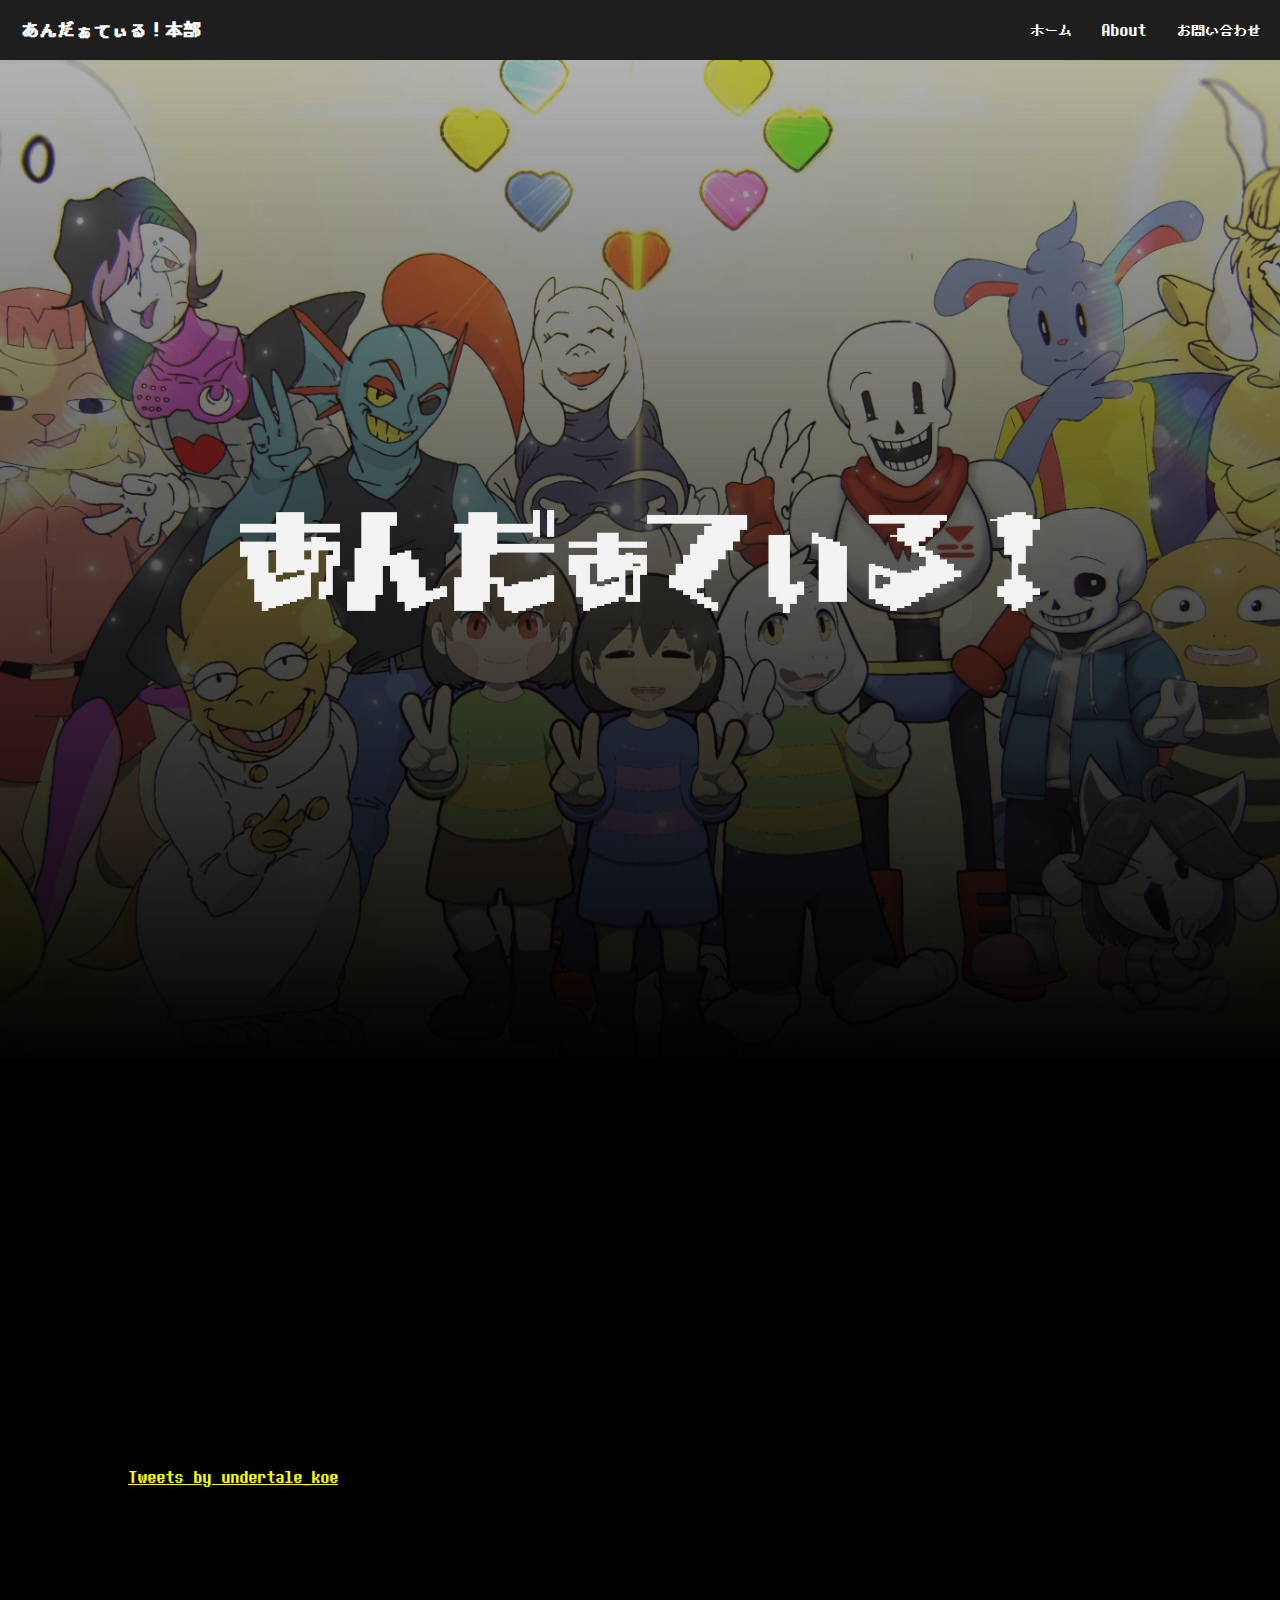
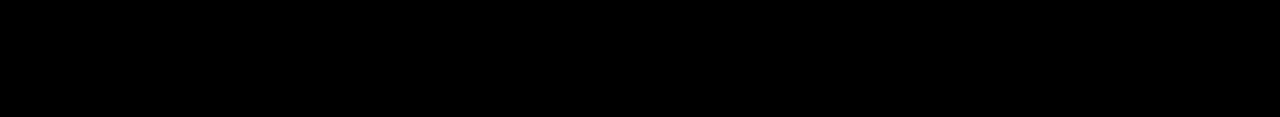
==== index.html @ 7a27c166 "update" ====
<!DOCTYPE html>
<html>

<head>
  <meta charset="utf-8">
  <meta name="viewport" content="width=device-width, initial-scale=1, shrink-to-fit=no">
  <title>あんだぁてぃる公式サイト - Home</title>
  <link rel="icon" sizes="256x256" href="assets/images/logo_1.png">
  <link href="assets/css/html5reset-1.6.1.css" rel="stylesheet">
  <link href="assets/css/style.css" rel="stylesheet">
  <link href="https://unpkg.com/aos@2.3.1/dist/aos.css" rel="stylesheet">
  <meta name="description" content="あんだぁてぃる 公式ホームページ">
  <meta name="keywords" content="Undertale,非公式団体,声劇,アンダーテール,あんだぁてぃる,">
</head>

<body>

  <div id="loading-bg">
    <div class="lds-ellipsis">
      <div></div>
      <div></div>
      <div></div>
      <div></div>
    </div>
  </div>

  <nav>
    <div class="logo">
      <h1>あんだぁてぃる！本部</h1>
    </div>

    <div class="menu">
      <div class="bar bar1"></div>
      <div class="bar bar2"></div>
      <div class="bar bar3"></div>
    </div>

    <ul class="nav-links">
      <li><a href="index.html">ホーム</a></li>
      <li><a href="about.html">About</a></li>
      <li><a
          href="https://docs.google.com/forms/d/e/1FAIpQLSdZ9kv56y8s0lzweUNRfB5DosXYkL-GE41RR22gLUkUpXgFMA/viewform">お問い合わせ</a>
      </li>
    </ul>
  </nav>

  <main>
    <div class="screen1"><img src="assets/images/logo_2.png" data-aos="fade-up"
        data-aos-anchor-placement="center-bottom"></div>
    <div class="screen2">
      <div class="border1" data-aos="fade-up" data-aos-anchor-placement="center-bottom">
        <h1>Undertale非公式ボイスドラマ団体題して『あんだぁてぃる!』</h1>
        <h1>面白アリ！シリアスあり!Undertaleドタバタコメディー声劇団体です！</h1>
      </div>
      <h2 data-aos="fade-up" data-aos-anchor-placement="center-bottom">おすすめ動画</h2>

      <div class="iframe-container">
        <div class="iframe-content" data-aos="fade-up" data-aos-anchor-placement="center-bottom">
          <iframe src="https://www.youtube.com/embed/q66A04ConQY?list=PL2i9HUqD3FXbA9ufEe7g68mfa4RHSZYlW"
            frameborder="0"
            allow="accelerometer; autoplay; clipboard-write; encrypted-media; gyroscope; picture-in-picture"
            allowfullscreen></iframe>
        </div>
        <div class="iframe-content" data-aos="fade-up" data-aos-anchor-placement="center-bottom">
          <iframe src="https://www.youtube.com/embed/t7pEgj1l4Mk?list=PL2i9HUqD3FXZU5Wm59vdVBccLTM0hDnNc"
            frameborder="0"
            allow="accelerometer; autoplay; clipboard-write; encrypted-media; gyroscope; picture-in-picture"
            allowfullscreen></iframe>
        </div>
        <div class="iframe-content" data-aos="fade-up" data-aos-anchor-placement="center-bottom">
          <iframe src="https://www.youtube.com/embed/xjkbxLIeYcQ?list=PL2i9HUqD3FXZoMadoy3FR-XhfmlpddDYJ"
            frameborder="0"
            allow="accelerometer; autoplay; clipboard-write; encrypted-media; gyroscope; picture-in-picture"
            allowfullscreen></iframe>
        </div>
      </div>
      <h2 data-aos="fade-up" data-aos-anchor-placement="center-bottom">本部ツイート</h2>
      <a class="twitter-timeline" data-height="1200" data-theme="dark"
        href="https://twitter.com/undertale_koe?ref_src=twsrc%5Etfw">Tweets by undertale_koe</a>
      <script async src="https://platform.twitter.com/widgets.js" charset="utf-8"></script>
    </div>
  </main>

  <footer>
    <div class="footer-box">
      <div class="footer-button-group" data-aos="fade-up" data-aos-anchor-placement="center-bottom">
        <div class="footer-button">
          <a href="https://twitter.com/undertale_koe"><img src="assets/images/twitter.png"></a>
        </div>
        <div class="footer-button">
          <a href="https://www.youtube.com/channel/UC7UXYSBqvCs15N-BBPL_LtA/featured?view_as=subscriber"><img
              src="assets/images/youtube.png"></a>
        </div>
      </div>
      <p data-aos="fade-up" data-aos-anchor-placement="center-bottom">This is an unofficial Fan activity.<br><a
          href="https://undertale.com/">UNDERTALE</a> and its contents © 2015
        <a href="https://twitter.com/tobyfox">Toby Fox.</a>
      </p>
    </div>
  </footer>
  <script src="https://unpkg.com/aos@2.3.1/dist/aos.js"></script>
  <script src="https://ajax.googleapis.com/ajax/libs/jquery/1.11.1/jquery.min.js"></script>
  <script>
    AOS.init();
  </script>
  <script>
    const menu = document.querySelector('.menu');

    menu.addEventListener('click', function () {
      this.classList.toggle('toggle');
    });
  </script>
  <script>
    window.onload = function () {
      const loader = document.getElementById('loading-bg');
      loader.classList.add('completed');
    }
  </script>
</body>

</html>
---- assets/css/style.css ----
@charset "utf-8";
@font-face {
    font-family: "DeterminationJP";
    src: url('../fonts/DeterminationJP.ttf');
}

#loading-bg {
    position: fixed;
    top: 0;
    left: 0;
    width: 100%;
    height: 100%;
    background: #000;
    display: flex;
    flex-direction: column;
    justify-content: center;
    align-items: center;
    transition: all 1s;
    z-index: 2;
}

.completed {
    opacity: 0;
    visibility: hidden;
}

body {
    background-color: black;
    color: white;
    font-family: "DeterminationJP";
}

/* ローディングアイコン */

.lds-ellipsis {
    display: inline-block;
    position: relative;
    width: 80px;
    height: 80px;
}

.lds-ellipsis div {
    position: absolute;
    top: 33px;
    width: 13px;
    height: 13px;
    border-radius: 50%;
    background: #fff;
    animation-timing-function: cubic-bezier(0, 1, 1, 0);
}

.lds-ellipsis div:nth-child(1) {
    left: 8px;
    animation: lds-ellipsis1 0.6s infinite;
}

.lds-ellipsis div:nth-child(2) {
    left: 8px;
    animation: lds-ellipsis2 0.6s infinite;
}

.lds-ellipsis div:nth-child(3) {
    left: 32px;
    animation: lds-ellipsis2 0.6s infinite;
}

.lds-ellipsis div:nth-child(4) {
    left: 56px;
    animation: lds-ellipsis3 0.6s infinite;
}

@keyframes lds-ellipsis1 {
    0% {
        transform: scale(0);
    }
    100% {
        transform: scale(1);
    }
}

@keyframes lds-ellipsis3 {
    0% {
        transform: scale(1);
    }
    100% {
        transform: scale(0);
    }
}

@keyframes lds-ellipsis2 {
    0% {
        transform: translate(0, 0);
    }
    100% {
        transform: translate(24px, 0);
    }
}

/* nav */

:root {
    --nav-height: 60px;
    --nav-background: rgb(30, 30, 30);
}

nav {
    display: flex;
    padding: 0 20px;
    align-items: center;
    height: var(--nav-height);
    background: var(--nav-background);
    line-height: 0;
}

.logo h1 {
    font-size: 20px;
    text-transform: uppercase;
}

.nav-links {
    display: flex;
    height: var(--nav-height);
    align-items: center;
    margin-left: auto;
    z-index: 1;
}

.nav-links li {
    list-style: none;
    margin: 0 0 0 30px;
    height: var(--nav-height);
    line-height: var(--nav-height);
    text-align: center;
}

.nav-links li a {
    text-decoration: none;
    color: rgb(255, 255, 255);
    position: relative;
}

.menu {
    cursor: pointer;
    background: var(--nav-background);
    border: none;
    outline: none;
    display: none;
}

.menu .bar {
    width: 20px;
    height: 2px;
    background: #fff;
    border-radius: 5px;
    opacity: 1;
    visibility: visible;
    transition: 0.5s ease;
    transform-origin: left;
}

.menu .bar1 {
    margin-bottom: 5px;
}

.menu .bar3 {
    margin-top: 5px;
}

.menu.toggle .bar1 {
    transform-origin: left;
    transform: rotate(45deg);
}

.menu.toggle .bar2 {
    opacity: 0;
    visibility: hidden;
}

.menu.toggle .bar3 {
    transform-origin: left;
    transform: rotate(-45deg);
}

/* 画面1 */

.screen1 {
    min-height: 100vh;
    padding: 0 20px 0 20px;
    background: linear-gradient(0deg, rgba(1, 1, 1, 1), rgba(1, 1, 1, 0.3)), url(../images/だぁてぇ_back1.jpg) no-repeat center;
    background-size: cover;
}

.screen1 img {
    display: block;
    margin-left: auto;
    margin-right: auto;
    padding-top: 50vh;
    padding-bottom: 50vh;
    width: 100%;
    max-width: 800px;
}

.screenbox1 {
    margin-left: auto;
    margin-right: auto;
    padding: 5vh 0px 20px 0px;
    max-width: 1024px;
    word-wrap: break-word;
}

.screenbox1 h1 {
    font-size: 36px;
}

.screenbox1 p {
    font-size: 14px;
}

/* 画面2 */

.screen2 {
    max-width: 1024px;
    padding: 0 20px 0 20px;
    margin: auto;
}

.screen2 img {
    display: block;
    margin-left: auto;
    margin-right: auto;
    width: 100%;
}

.border1 {
    padding: 20px 20px 20px 20px;
    border: solid 2px #FFF;
}

.screen2 h1 {
    font-weight: normal;
    font-size: 18px;
    line-height: 36px;
}

.screen2 h2 {
    margin: 20px 0 20px 0px;
    font-weight: normal;
    font-size: 28px;
}

/* 3カラムiframeレスポンシブ処理 */

.iframe-container {
    display: grid;
    gap: 0px;
    grid-template-columns: repeat(auto-fit, minmax(200px, 1fr));
}

.iframe-content {
    position: relative;
    width: 100%;
    padding: 45% 0 0 0;
}

.iframe-content iframe {
    position: absolute;
    top: 0;
    left: 0;
    width: 100%;
    height: 100%;
}

/* footer */

footer {
    padding: 20px;
}

footer p {
    padding: 20px 0 0 0;
    text-align: center;
    font-size: 16px;
    line-height: 24px;
}

footer a, a:link, a:visited, a:hover, a:active {
    color: #FAFF00;
}

.footer-box {
    margin-left: auto;
    margin-right: auto;
    max-width: 600px;
}

.footer-button-group {
    display: flex;
}

.footer-button {
    margin: auto;
    padding: 5px;
    border: solid 2px #ff7f26;
    max-width: 150px;
    width: 100%;
}

.footer-button img {
    width: 100%;
    height: auto;
}

/* 横幅768px以内になったときの処理 */

@media screen and (max-width: 768px) {
    .nav-links {
        flex-direction: column;
        position: fixed;
        top: 0;
        left: 100%;
        width: 300px;
        height: 100%;
        background: var(--nav-background);
        margin-top: var(--nav-height);
        transition: 0.5s ease-out;
    }
    .nav-links li {
        height: var(--nav-height);
        line-height: var(--nav-height);
        text-align: center;
        width: 100%;
        display: block;
    }
    .menu {
        display: block;
        margin-left: auto;
    }
    .menu.toggle+.nav-links {
        transform: translateX(-100%);
    }
    .screenbox1 h1 {
        font-size: 28px;
    }
    .border1 {
        border: solid 1px #FFF;
    }
    .screen2 h1 {
        font-size: 14px;
        line-height: 28px;
    }
    .screen2 h2 {
        font-size: 24px;
    }
    footer p {
        font-size: 14px;
        line-height: 22px;
    }
}
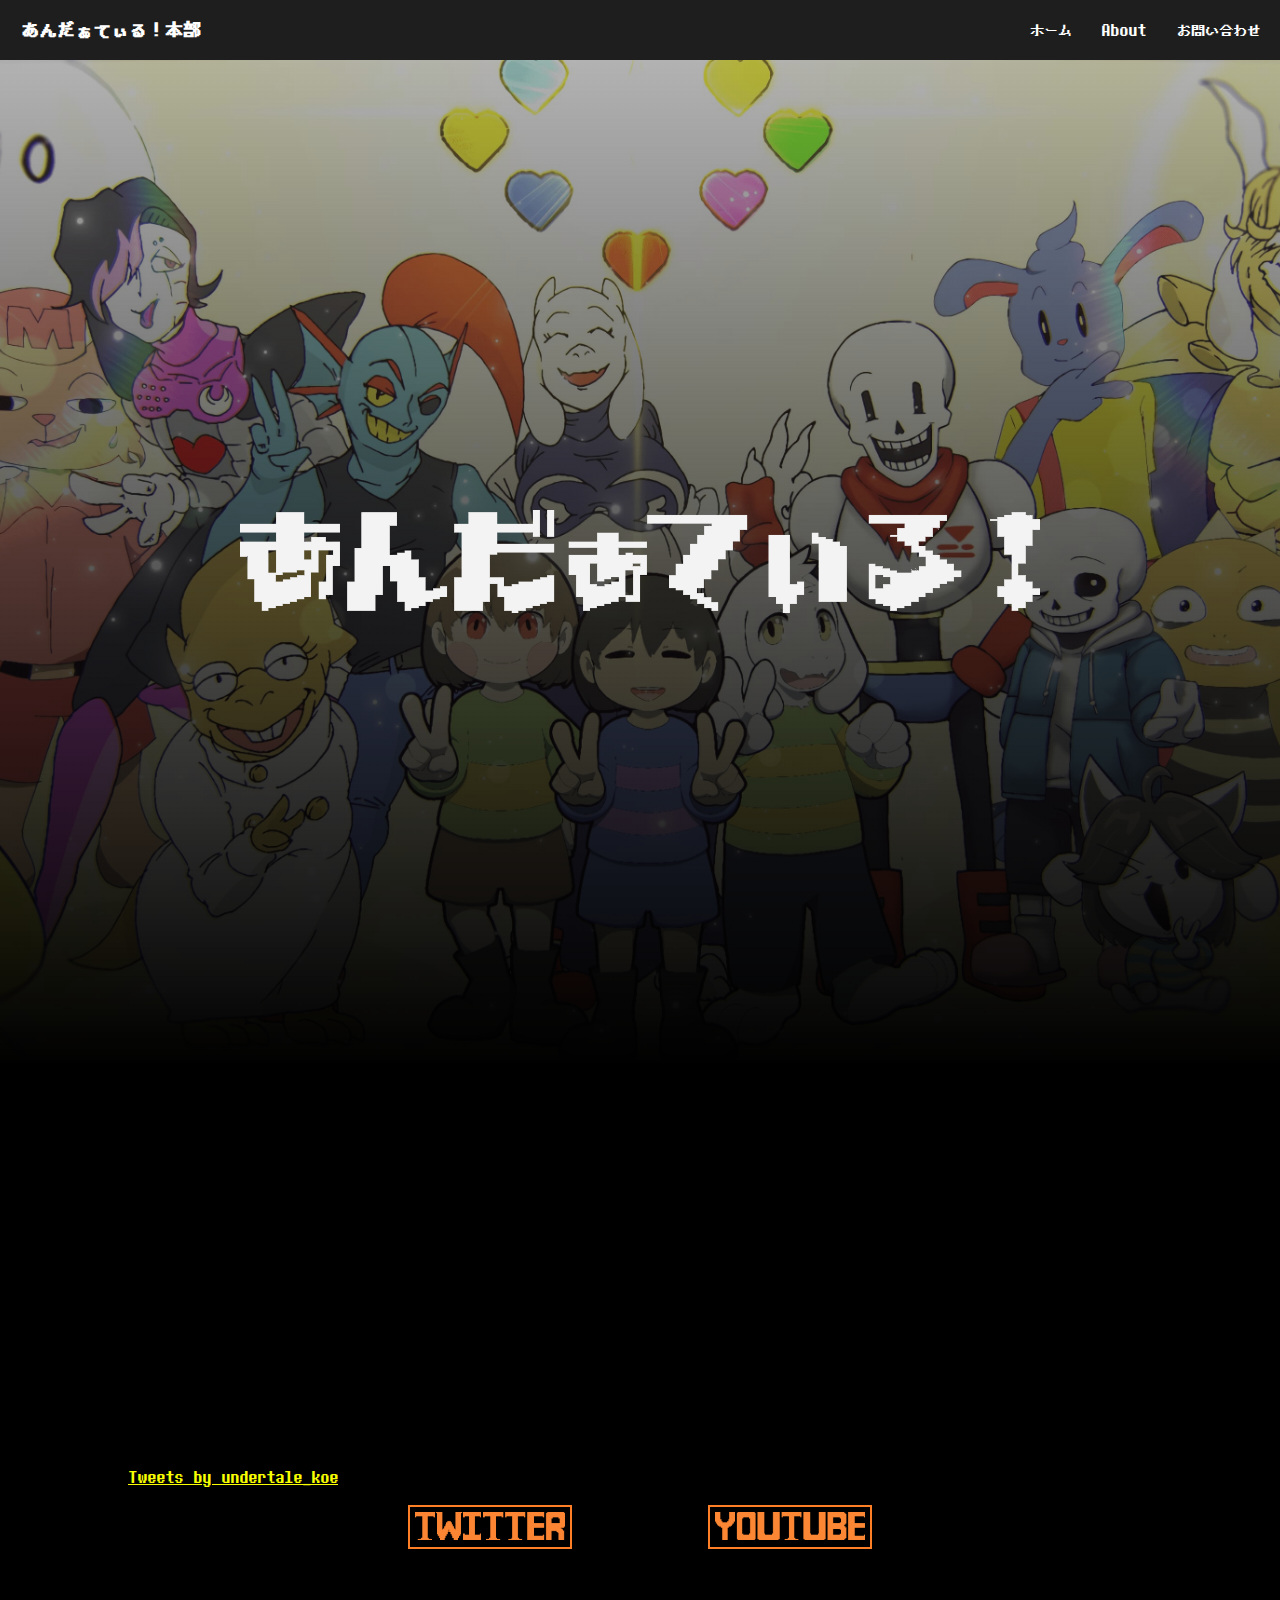
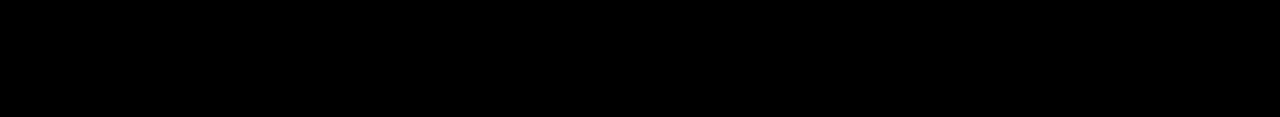
==== commit 2964b858: "update" ====
--- a/index.html
+++ b/index.html
@@ -45,36 +45,36 @@
   </nav>
 
   <main>
-    <div class="screen1"><img src="assets/images/logo_2.png" data-aos="fade-up"
-        data-aos-anchor-placement="center-bottom"></div>
+    <div class="screen1"><img src="assets/images/logo_2.png" data-aos="fade-up" data-aos-anchor-placement="top-bottom">
+    </div>
     <div class="screen2">
-      <div class="border1" data-aos="fade-up" data-aos-anchor-placement="center-bottom">
+      <div class="border1" data-aos="fade-up" data-aos-anchor-placement="top-bottom">
         <h1>Undertale非公式ボイスドラマ団体題して『あんだぁてぃる!』</h1>
         <h1>面白アリ！シリアスあり!Undertaleドタバタコメディー声劇団体です！</h1>
       </div>
-      <h2 data-aos="fade-up" data-aos-anchor-placement="center-bottom">おすすめ動画</h2>
+      <h2 data-aos="fade-up" data-aos-anchor-placement="top-bottom">おすすめ動画</h2>
 
       <div class="iframe-container">
-        <div class="iframe-content" data-aos="fade-up" data-aos-anchor-placement="center-bottom">
+        <div class="iframe-content" data-aos="fade-up" data-aos-anchor-placement="top-bottom">
           <iframe src="https://www.youtube.com/embed/q66A04ConQY?list=PL2i9HUqD3FXbA9ufEe7g68mfa4RHSZYlW"
             frameborder="0"
             allow="accelerometer; autoplay; clipboard-write; encrypted-media; gyroscope; picture-in-picture"
             allowfullscreen></iframe>
         </div>
-        <div class="iframe-content" data-aos="fade-up" data-aos-anchor-placement="center-bottom">
+        <div class="iframe-content" data-aos="fade-up" data-aos-anchor-placement="top-bottom">
           <iframe src="https://www.youtube.com/embed/t7pEgj1l4Mk?list=PL2i9HUqD3FXZU5Wm59vdVBccLTM0hDnNc"
             frameborder="0"
             allow="accelerometer; autoplay; clipboard-write; encrypted-media; gyroscope; picture-in-picture"
             allowfullscreen></iframe>
         </div>
-        <div class="iframe-content" data-aos="fade-up" data-aos-anchor-placement="center-bottom">
+        <div class="iframe-content" data-aos="fade-up" data-aos-anchor-placement="top-bottom">
           <iframe src="https://www.youtube.com/embed/xjkbxLIeYcQ?list=PL2i9HUqD3FXZoMadoy3FR-XhfmlpddDYJ"
             frameborder="0"
             allow="accelerometer; autoplay; clipboard-write; encrypted-media; gyroscope; picture-in-picture"
             allowfullscreen></iframe>
         </div>
       </div>
-      <h2 data-aos="fade-up" data-aos-anchor-placement="center-bottom">本部ツイート</h2>
+      <h2 data-aos="fade-up" data-aos-anchor-placement="top-bottom">本部ツイート</h2>
       <a class="twitter-timeline" data-height="1200" data-theme="dark"
         href="https://twitter.com/undertale_koe?ref_src=twsrc%5Etfw">Tweets by undertale_koe</a>
       <script async src="https://platform.twitter.com/widgets.js" charset="utf-8"></script>
@@ -83,7 +83,7 @@
 
   <footer>
     <div class="footer-box">
-      <div class="footer-button-group" data-aos="fade-up" data-aos-anchor-placement="center-bottom">
+      <div class="footer-button-group" ddata-aos="fade-up" data-aos-anchor-placement="top-bottom">
         <div class="footer-button">
           <a href="https://twitter.com/undertale_koe"><img src="assets/images/twitter.png"></a>
         </div>
@@ -92,14 +92,13 @@
               src="assets/images/youtube.png"></a>
         </div>
       </div>
-      <p data-aos="fade-up" data-aos-anchor-placement="center-bottom">This is an unofficial Fan activity.<br><a
+      <p data-aos="fade-up" data-aos-anchor-placement="top-bottom">This is an unofficial Fan activity.<br><a
           href="https://undertale.com/">UNDERTALE</a> and its contents © 2015
         <a href="https://twitter.com/tobyfox">Toby Fox.</a>
       </p>
     </div>
   </footer>
   <script src="https://unpkg.com/aos@2.3.1/dist/aos.js"></script>
-  <script src="https://ajax.googleapis.com/ajax/libs/jquery/1.11.1/jquery.min.js"></script>
   <script>
     AOS.init();
   </script>
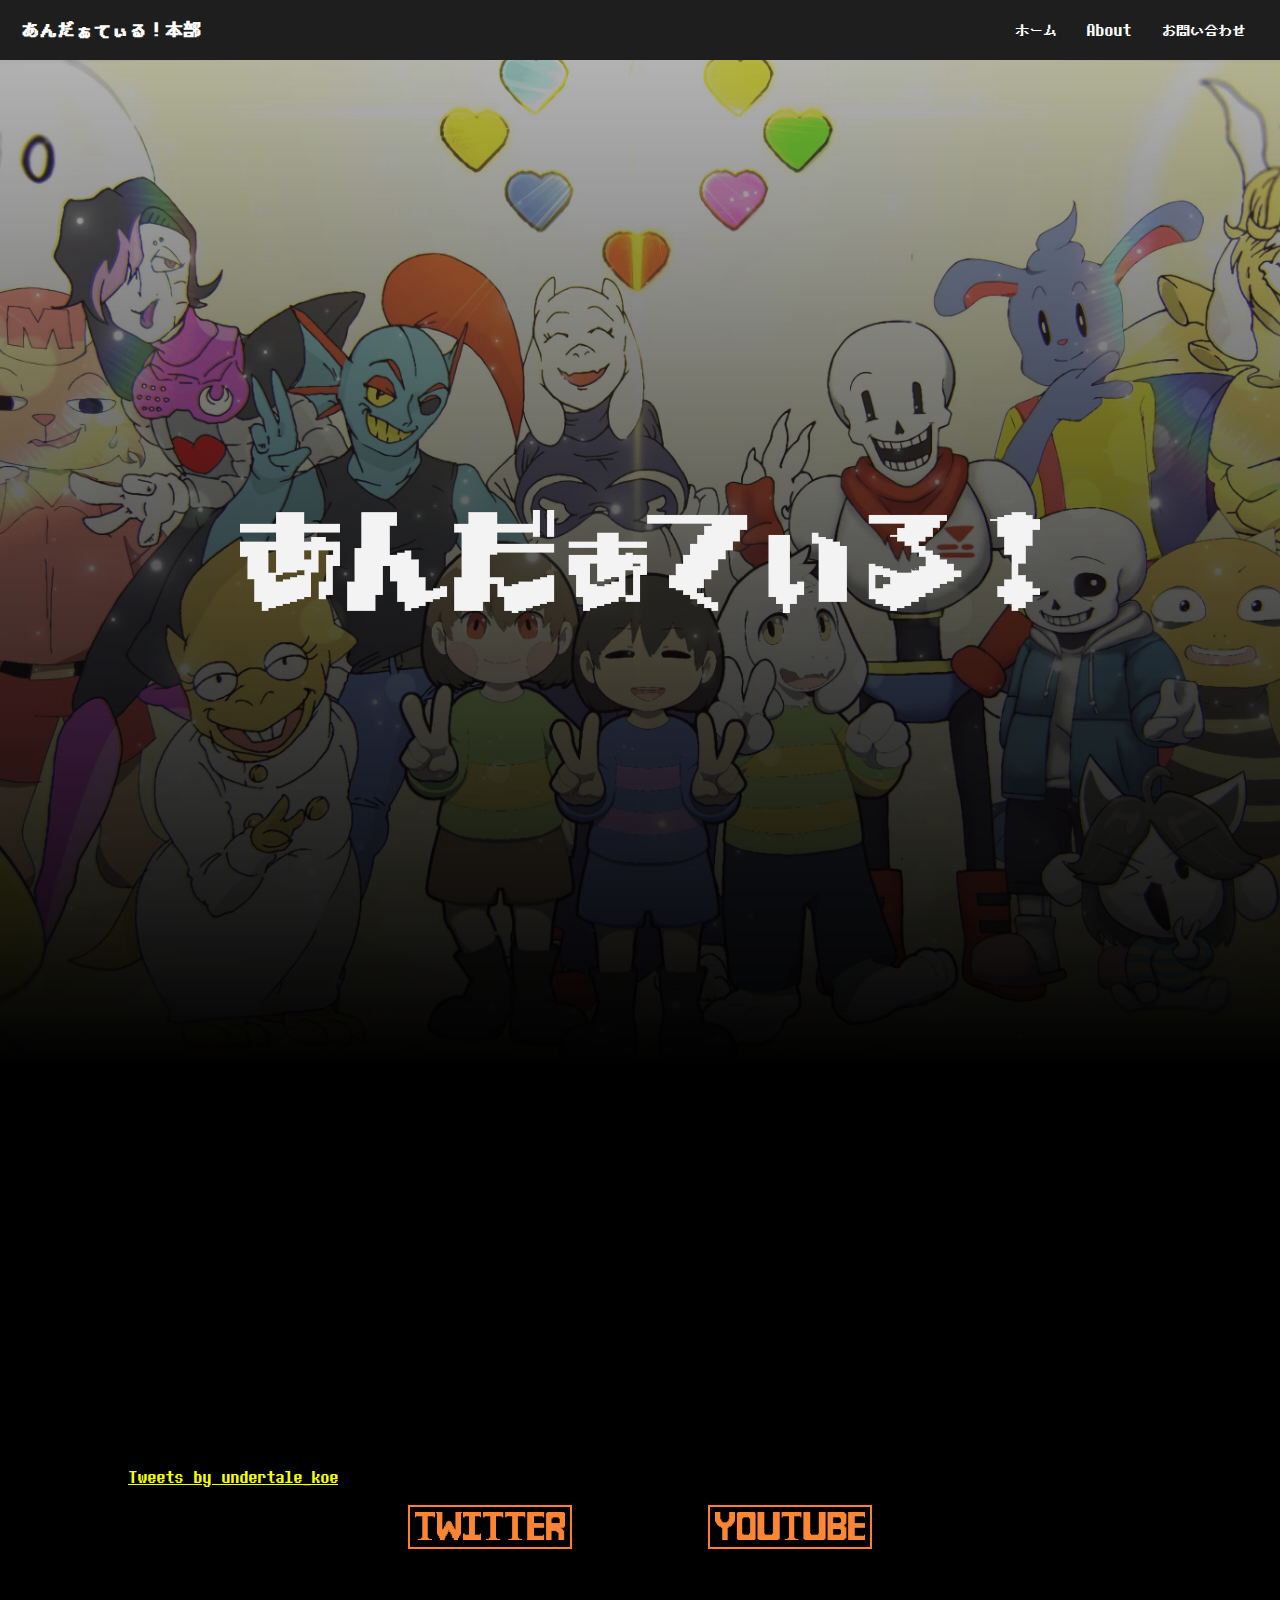
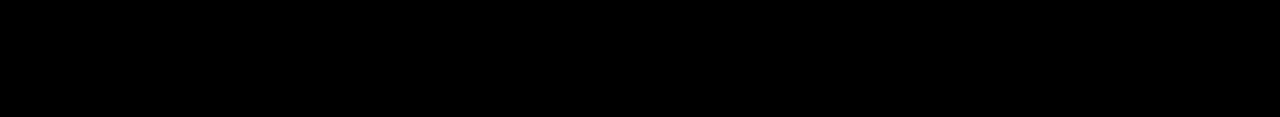
==== commit 9daa65cd: "update" ====
--- a/index.html
+++ b/index.html
@@ -45,7 +45,7 @@
   </nav>
 
   <main>
-    <div class="screen1"><img src="assets/images/logo_2.png" data-aos="fade-up" data-aos-anchor-placement="top-bottom">
+    <div class="screen1"><img class="burudog" src="assets/images/logo_2.png">
     </div>
     <div class="screen2">
       <div class="border1" data-aos="fade-up" data-aos-anchor-placement="top-bottom">
--- a/assets/css/style.css
+++ b/assets/css/style.css
@@ -30,6 +30,31 @@
     font-family: "DeterminationJP";
 }
 
+/* 震え */
+
+.burudog {
+    display: inline-block;
+    animation: hurueru .1s infinite;
+}
+
+@keyframes hurueru {
+    0% {
+        transform: translate(0px, 0px) rotateZ(0deg)
+    }
+    25% {
+        transform: translate(2px, 2px) rotateZ(1deg)
+    }
+    50% {
+        transform: translate(0px, 2px) rotateZ(0deg)
+    }
+    75% {
+        transform: translate(2px, 0px) rotateZ(-1deg)
+    }
+    100% {
+        transform: translate(0px, 0px) rotateZ(0deg)
+    }
+}
+
 /* ローディングアイコン */
 
 .lds-ellipsis {
@@ -127,7 +152,7 @@
 
 .nav-links li {
     list-style: none;
-    margin: 0 0 0 30px;
+    margin: 0 15px 0 15px;
     height: var(--nav-height);
     line-height: var(--nav-height);
     text-align: center;
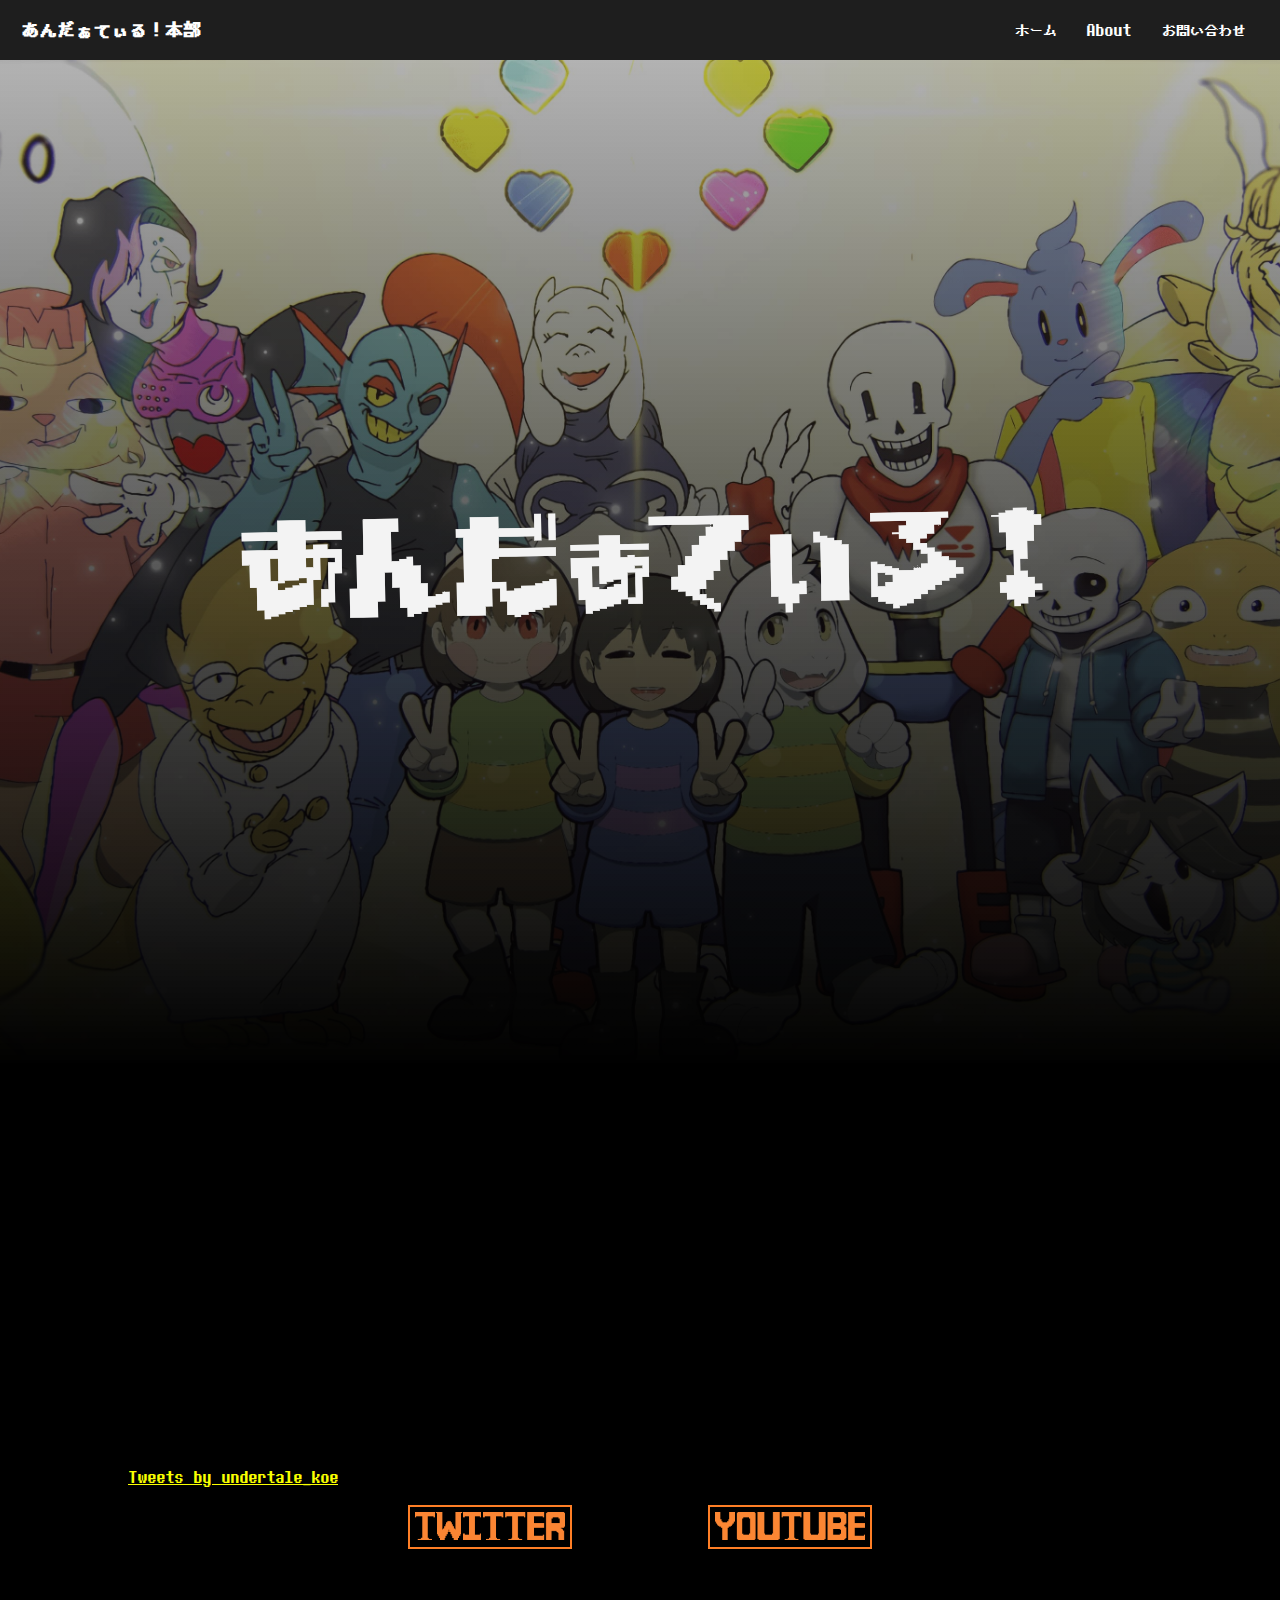
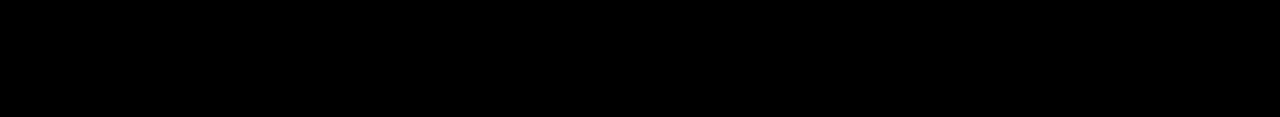
==== commit b23e3bf5: "update" ====
--- a/index.html
+++ b/index.html
@@ -45,7 +45,7 @@
   </nav>
 
   <main>
-    <div class="screen1"><img class="burudog" src="assets/images/logo_2.png">
+    <div class="screen1"><img id="buru" src="assets/images/logo_2.png">
     </div>
     <div class="screen2">
       <div class="border1" data-aos="fade-up" data-aos-anchor-placement="top-bottom">
@@ -99,6 +99,8 @@
     </div>
   </footer>
   <script src="https://unpkg.com/aos@2.3.1/dist/aos.js"></script>
+  <script type="text/javascript" src="https://ajax.googleapis.com/ajax/libs/jquery/1.7.2/jquery.min.js"></script>
+  <script type="text/javascript" src="assets/js/jquery.jrumble.1.3.min.js"></script>
   <script>
     AOS.init();
   </script>
@@ -115,6 +117,15 @@
       loader.classList.add('completed');
     }
   </script>
+  <script>
+    $('#buru').jrumble({
+      x: 2,
+      y: 2,
+      rotation: 1
+    });
+
+    $('#buru').trigger('startRumble');
+  </script>
 </body>
 
 </html>--- a/assets/css/style.css
+++ b/assets/css/style.css
@@ -28,31 +28,6 @@
     background-color: black;
     color: white;
     font-family: "DeterminationJP";
-}
-
-/* 震え */
-
-.burudog {
-    display: inline-block;
-    animation: hurueru .1s infinite;
-}
-
-@keyframes hurueru {
-    0% {
-        transform: translate(0px, 0px) rotateZ(0deg)
-    }
-    25% {
-        transform: translate(2px, 2px) rotateZ(1deg)
-    }
-    50% {
-        transform: translate(0px, 2px) rotateZ(0deg)
-    }
-    75% {
-        transform: translate(2px, 0px) rotateZ(-1deg)
-    }
-    100% {
-        transform: translate(0px, 0px) rotateZ(0deg)
-    }
 }
 
 /* ローディングアイコン */
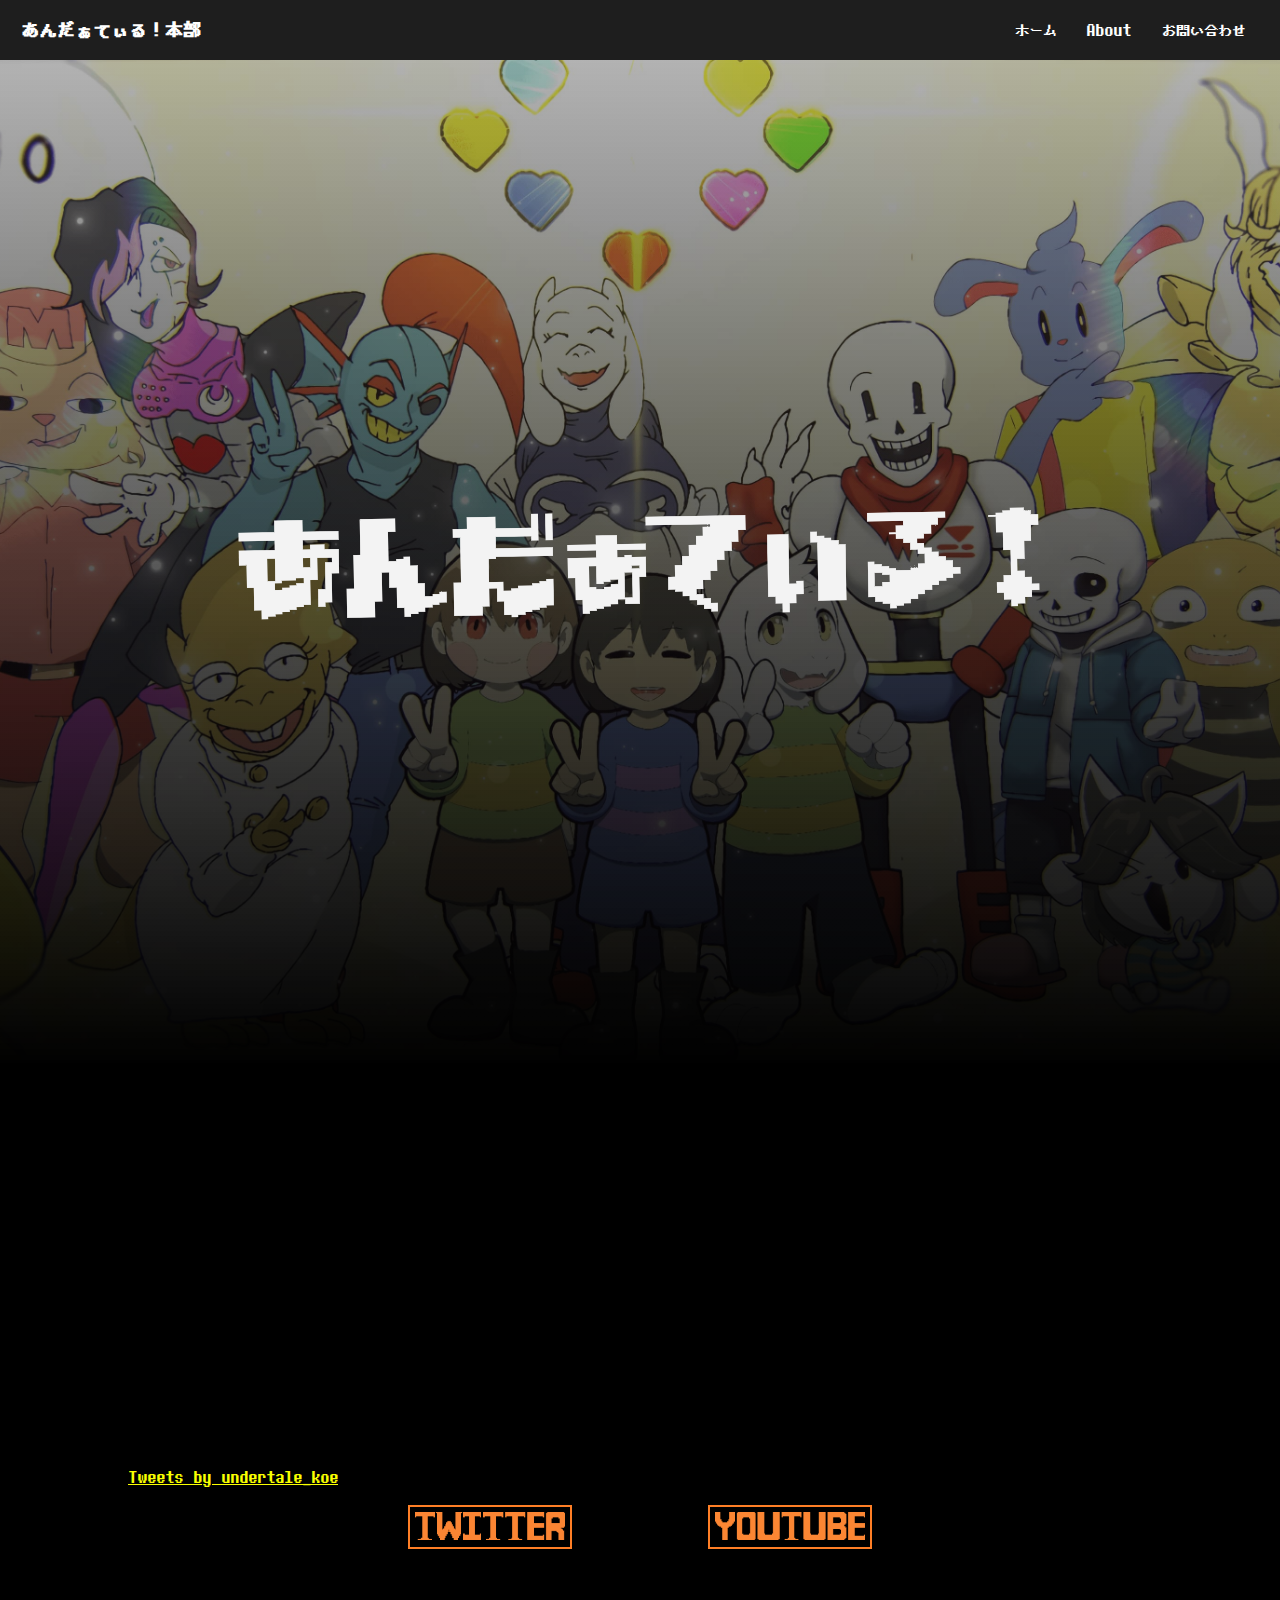
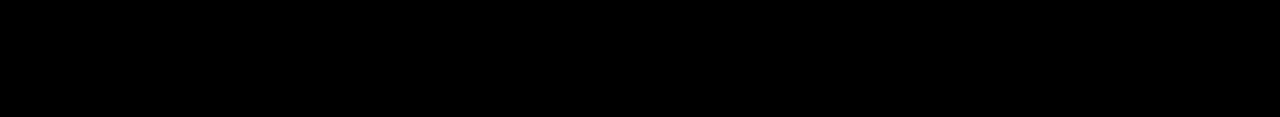
==== commit 681aeef1: "update" ====
--- a/index.html
+++ b/index.html
@@ -56,19 +56,19 @@
 
       <div class="iframe-container">
         <div class="iframe-content" data-aos="fade-up" data-aos-anchor-placement="top-bottom">
-          <iframe src="https://www.youtube.com/embed/q66A04ConQY?list=PL2i9HUqD3FXbA9ufEe7g68mfa4RHSZYlW"
+          <iframe src="https://www.youtube.com/embed?listType=playlist&list=PL2i9HUqD3FXbA9ufEe7g68mfa4RHSZYlW"
             frameborder="0"
             allow="accelerometer; autoplay; clipboard-write; encrypted-media; gyroscope; picture-in-picture"
             allowfullscreen></iframe>
         </div>
         <div class="iframe-content" data-aos="fade-up" data-aos-anchor-placement="top-bottom">
-          <iframe src="https://www.youtube.com/embed/t7pEgj1l4Mk?list=PL2i9HUqD3FXZU5Wm59vdVBccLTM0hDnNc"
+          <iframe src="https://www.youtube.com/embed?listType=playlist&list=PL2i9HUqD3FXZU5Wm59vdVBccLTM0hDnNc"
             frameborder="0"
             allow="accelerometer; autoplay; clipboard-write; encrypted-media; gyroscope; picture-in-picture"
             allowfullscreen></iframe>
         </div>
         <div class="iframe-content" data-aos="fade-up" data-aos-anchor-placement="top-bottom">
-          <iframe src="https://www.youtube.com/embed/xjkbxLIeYcQ?list=PL2i9HUqD3FXZoMadoy3FR-XhfmlpddDYJ"
+          <iframe src="https://www.youtube.com/embed?listType=playlist&list=PL2i9HUqD3FXZoMadoy3FR-XhfmlpddDYJ"
             frameborder="0"
             allow="accelerometer; autoplay; clipboard-write; encrypted-media; gyroscope; picture-in-picture"
             allowfullscreen></iframe>
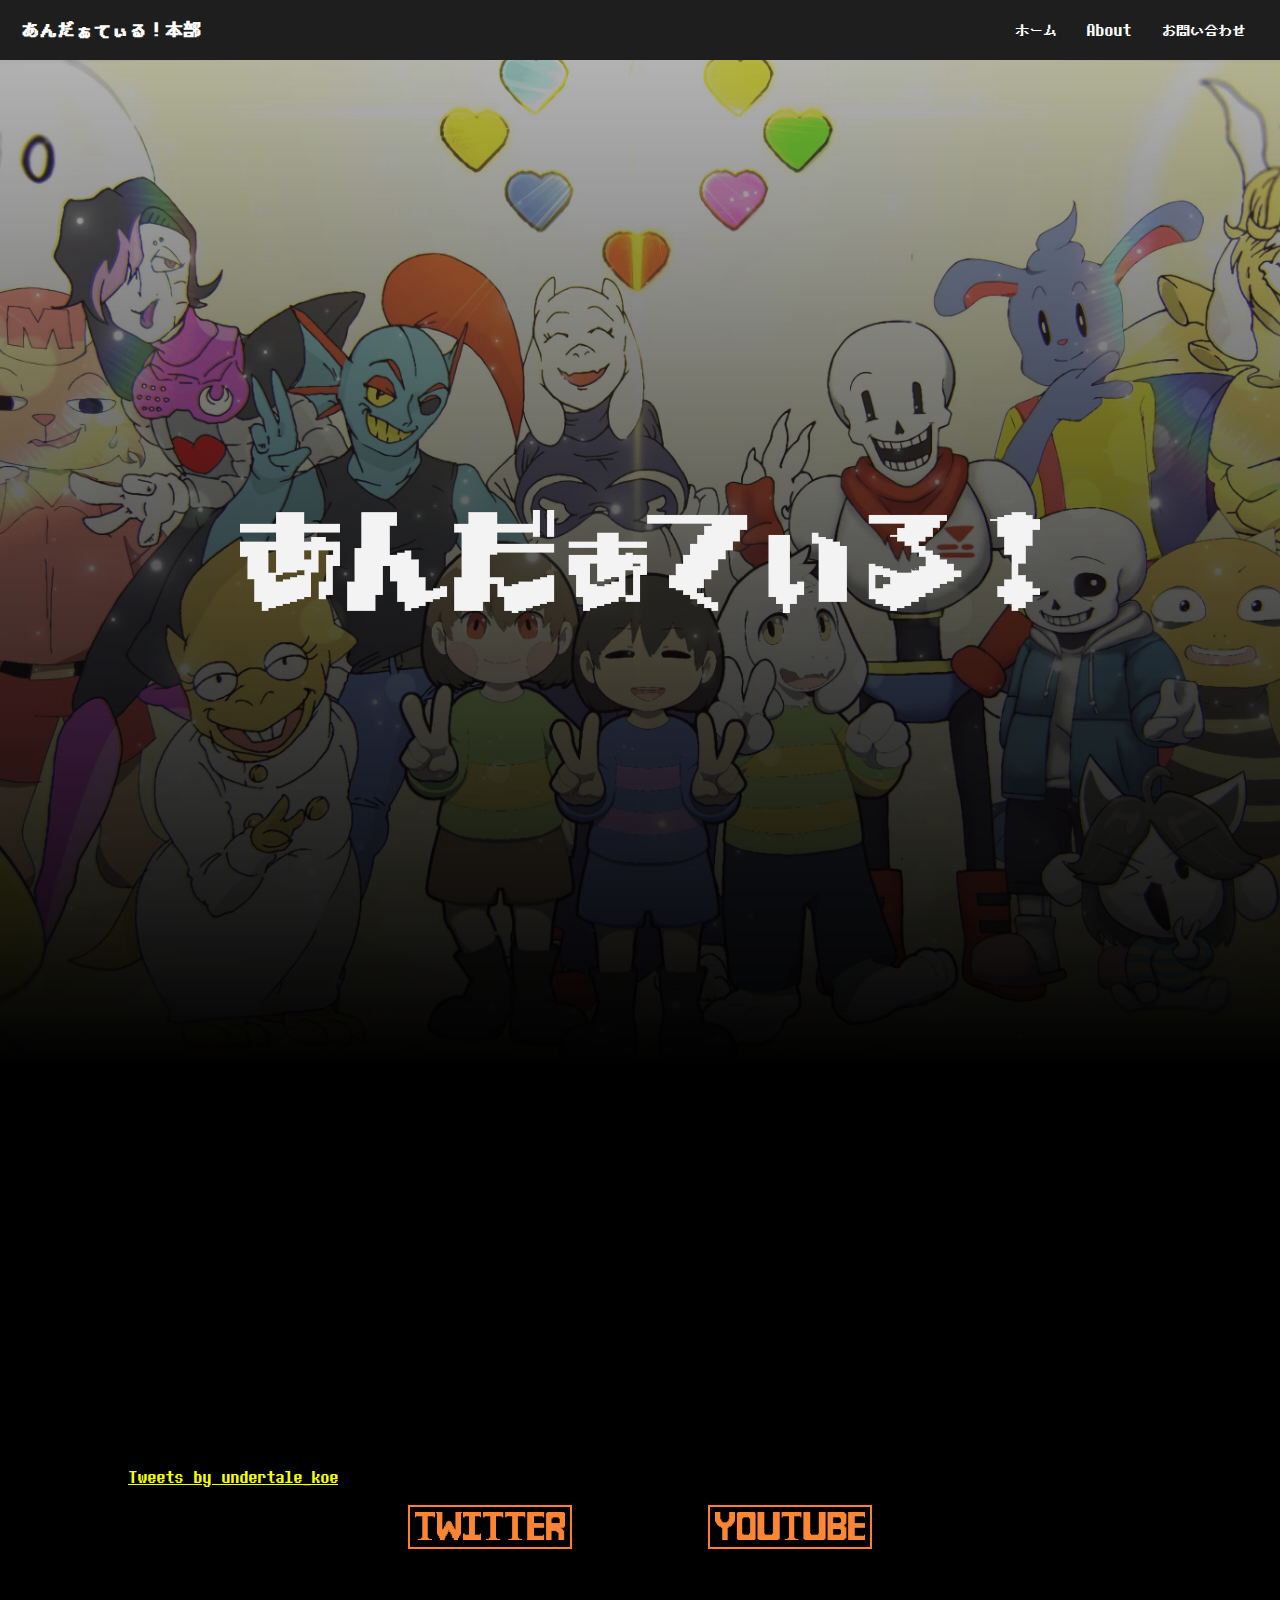
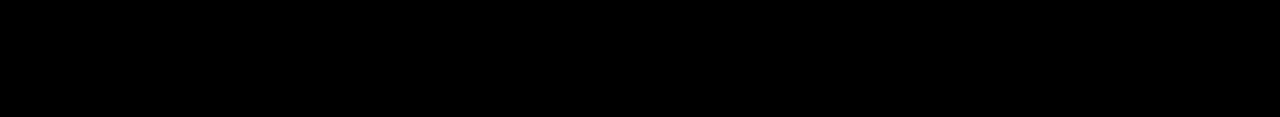
==== commit b2b92797: "update" ====
--- a/index.html
+++ b/index.html
@@ -45,7 +45,7 @@
   </nav>
 
   <main>
-    <div class="screen1"><img id="buru" src="assets/images/logo_2.png">
+    <div class="screen1"><img src="assets/images/logo_2.png">
     </div>
     <div class="screen2">
       <div class="border1" data-aos="fade-up" data-aos-anchor-placement="top-bottom">
@@ -117,15 +117,6 @@
       loader.classList.add('completed');
     }
   </script>
-  <script>
-    $('#buru').jrumble({
-      x: 2,
-      y: 2,
-      rotation: 1
-    });
-
-    $('#buru').trigger('startRumble');
-  </script>
 </body>
 
 </html>--- a/assets/css/style.css
+++ b/assets/css/style.css
@@ -15,7 +15,7 @@
     flex-direction: column;
     justify-content: center;
     align-items: center;
-    transition: all 1s;
+    transition: all 1.2s ease;
     z-index: 2;
 }
 
